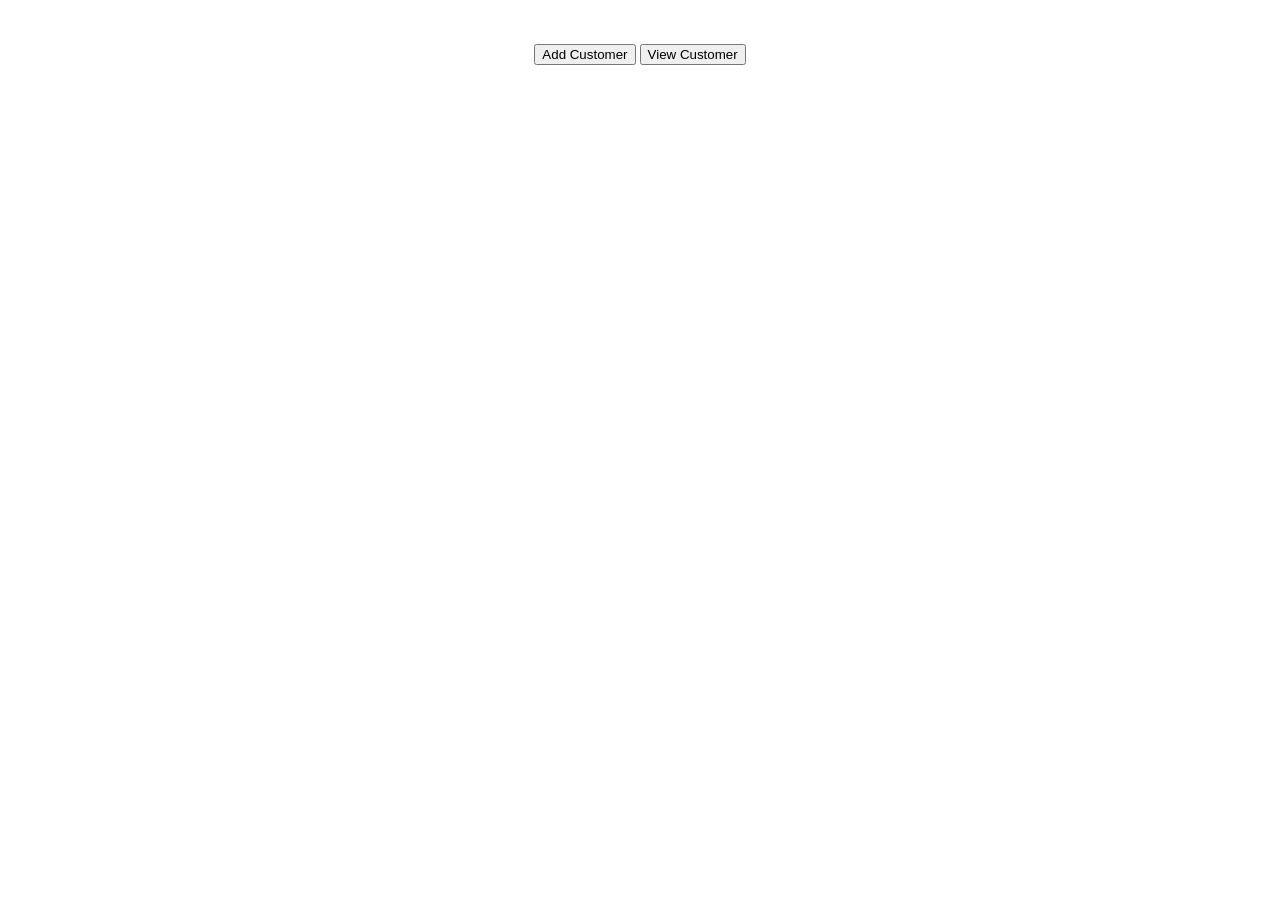
==== index.html @ 7ae75951 "jjj" ====
<!DOCTYPE html>
<html lang="en">
<head>
    <meta charset="UTF-8">
    <meta name="viewport" content="width=device-width, initial-scale=1.0">
    <title>Document</title>
</head>


<body>

    


<br><br> 

<center>
<a href="addCustomer.html"><button> Add Customer</button></a>
<a href="viewCustomer.html"><button> View Customer</button></a>
</center>











    <script src="style.js"></script>
</body>
</html>
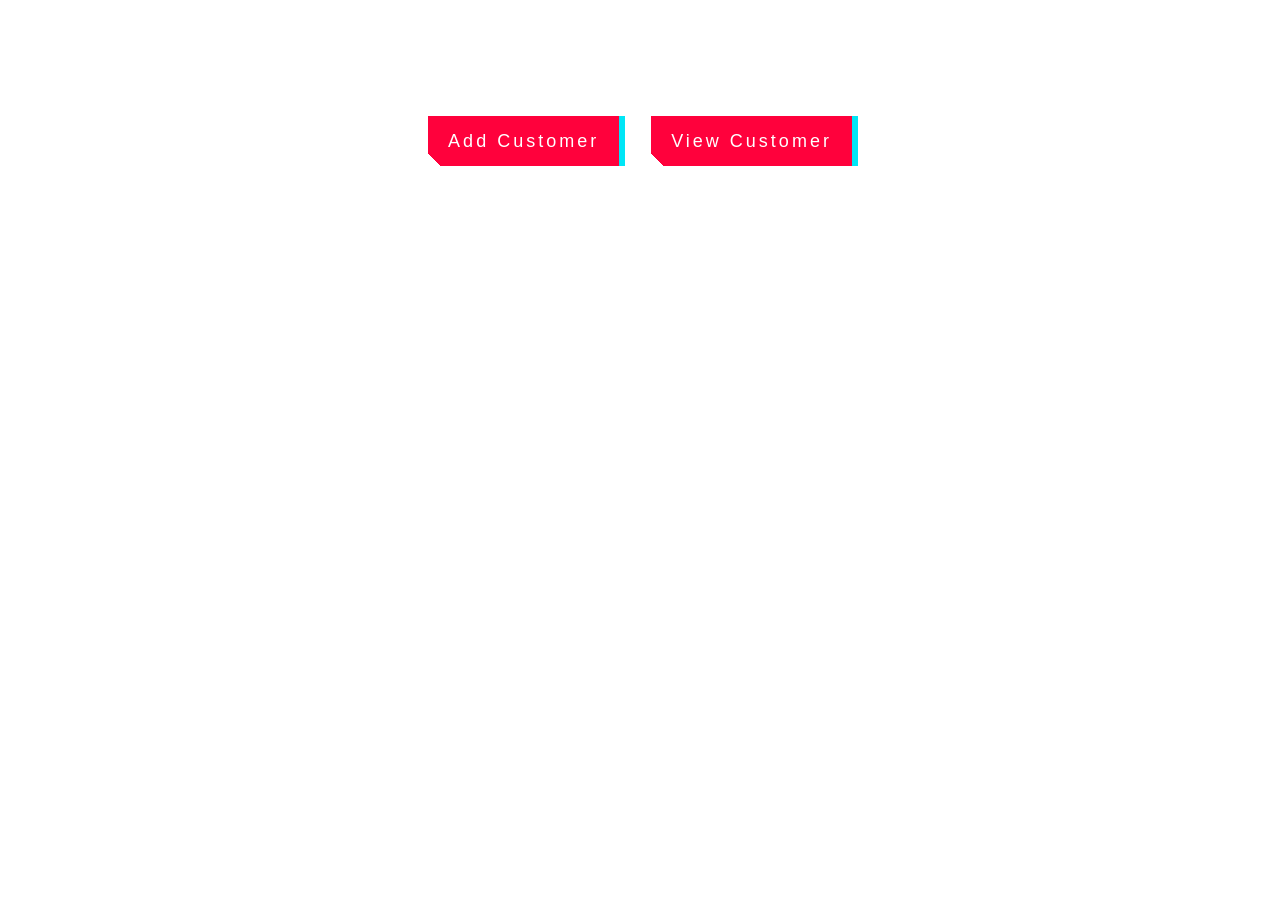
==== commit 6ac4e81d: "frfr" ====
--- a/index.html
+++ b/index.html
@@ -4,18 +4,21 @@
     <meta charset="UTF-8">
     <meta name="viewport" content="width=device-width, initial-scale=1.0">
     <title>Document</title>
+    <link rel="stylesheet" href="cssforindex.css">
+
 </head>
 
 
 <body>
 
     
+<br><br> <br><br><br><br>
+<center>
+<a href="addCustomer.html"><button> Add Customer</button></a>
+ &nbsp;&nbsp;&nbsp;&nbsp;&nbsp;&nbsp;
 
 
-<br><br> 
 
-<center>
-<a href="addCustomer.html"><button> Add Customer</button></a>
 <a href="viewCustomer.html"><button> View Customer</button></a>
 </center>
 
@@ -28,7 +31,6 @@
 
 
 
-
-    <script src="style.js"></script>
+    <script "model" src="style.js"></script>
 </body>
 </html>
--- a/cssforindex.css
+++ b/cssforindex.css
@@ -0,0 +1,116 @@
+/* From Uiverse.io by namecho */ 
+button,
+button::after {
+ padding: 16px 20px;
+ font-size: 18px;
+ background: linear-gradient(45deg, transparent 5%, #ff013c 5%);
+ border: 0;
+ color: #fff;
+ letter-spacing: 3px;
+ line-height: 1;
+ box-shadow: 6px 0px 0px #00e6f6;
+ outline: transparent;
+ position: relative;
+}
+
+button::after {
+ --slice-0: inset(50% 50% 50% 50%);
+ --slice-1: inset(80% -6px 0 0);
+ --slice-2: inset(50% -6px 30% 0);
+ --slice-3: inset(10% -6px 85% 0);
+ --slice-4: inset(40% -6px 43% 0);
+ --slice-5: inset(80% -6px 5% 0);
+ content: "HOVER ME";
+ display: block;
+ position: absolute;
+ top: 0;
+ left: 0;
+ right: 0;
+ bottom: 0;
+ background: linear-gradient(45deg, transparent 3%, #00e6f6 3%, #00e6f6 5%, #ff013c 5%);
+ text-shadow: -3px -3px 0px #f8f005, 3px 3px 0px #00e6f6;
+ clip-path: var(--slice-0);
+}
+
+button:hover::after {
+ animation: 1s glitch;
+ animation-timing-function: steps(2, end);
+}
+
+@keyframes glitch {
+ 0% {
+  clip-path: var(--slice-1);
+  transform: translate(-20px, -10px);
+ }
+
+ 10% {
+  clip-path: var(--slice-3);
+  transform: translate(10px, 10px);
+ }
+
+ 20% {
+  clip-path: var(--slice-1);
+  transform: translate(-10px, 10px);
+ }
+
+ 30% {
+  clip-path: var(--slice-3);
+  transform: translate(0px, 5px);
+ }
+
+ 40% {
+  clip-path: var(--slice-2);
+  transform: translate(-5px, 0px);
+ }
+
+ 50% {
+  clip-path: var(--slice-3);
+  transform: translate(5px, 0px);
+ }
+
+ 60% {
+  clip-path: var(--slice-4);
+  transform: translate(5px, 10px);
+ }
+
+ 70% {
+  clip-path: var(--slice-2);
+  transform: translate(-10px, 10px);
+ }
+
+ 80% {
+  clip-path: var(--slice-5);
+  transform: translate(20px, -10px);
+ }
+
+ 90% {
+  clip-path: var(--slice-1);
+  transform: translate(-10px, 0px);
+ }
+
+ 100% {
+  clip-path: var(--slice-1);
+  transform: translate(0);
+ }
+}
+
+
+
+
+
+
+
+
+
+
+
+
+
+
+
+
+
+
+
+
+
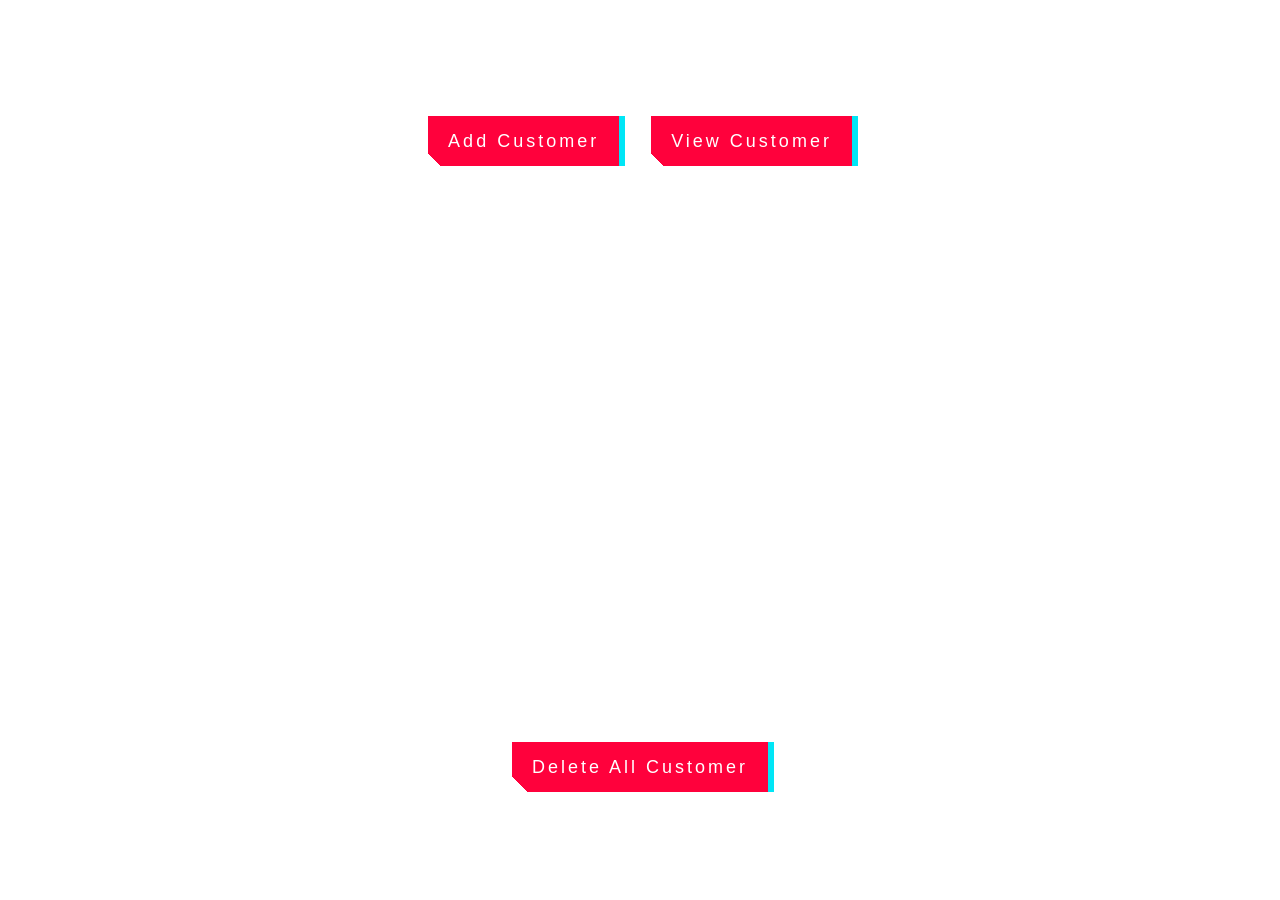
==== commit 579ed454: "fef" ====
--- a/index.html
+++ b/index.html
@@ -11,6 +11,12 @@
 
 <body>
 
+     
+
+
+
+
+
     
 <br><br> <br><br><br><br>
 <center>
@@ -20,6 +26,19 @@
 
 
 <a href="viewCustomer.html"><button> View Customer</button></a>
+
+<br><br><br><br><br><br><br><br><br> 
+<br><br><br><br><br><br><br><br><br> 
+<br><br><br><br><br><br><br><br><br> 
+<br><br><br>
+<br><br><br>
+
+
+
+
+<button type="button" class="delete-btn" onclick="clickdelete()">Delete All Customer</button>
+
+
 </center>
 
 
--- a/cssforindex.css
+++ b/cssforindex.css
@@ -114,3 +114,19 @@
 
 
 
+
+
+
+
+
+
+
+
+
+
+
+
+
+
+
+
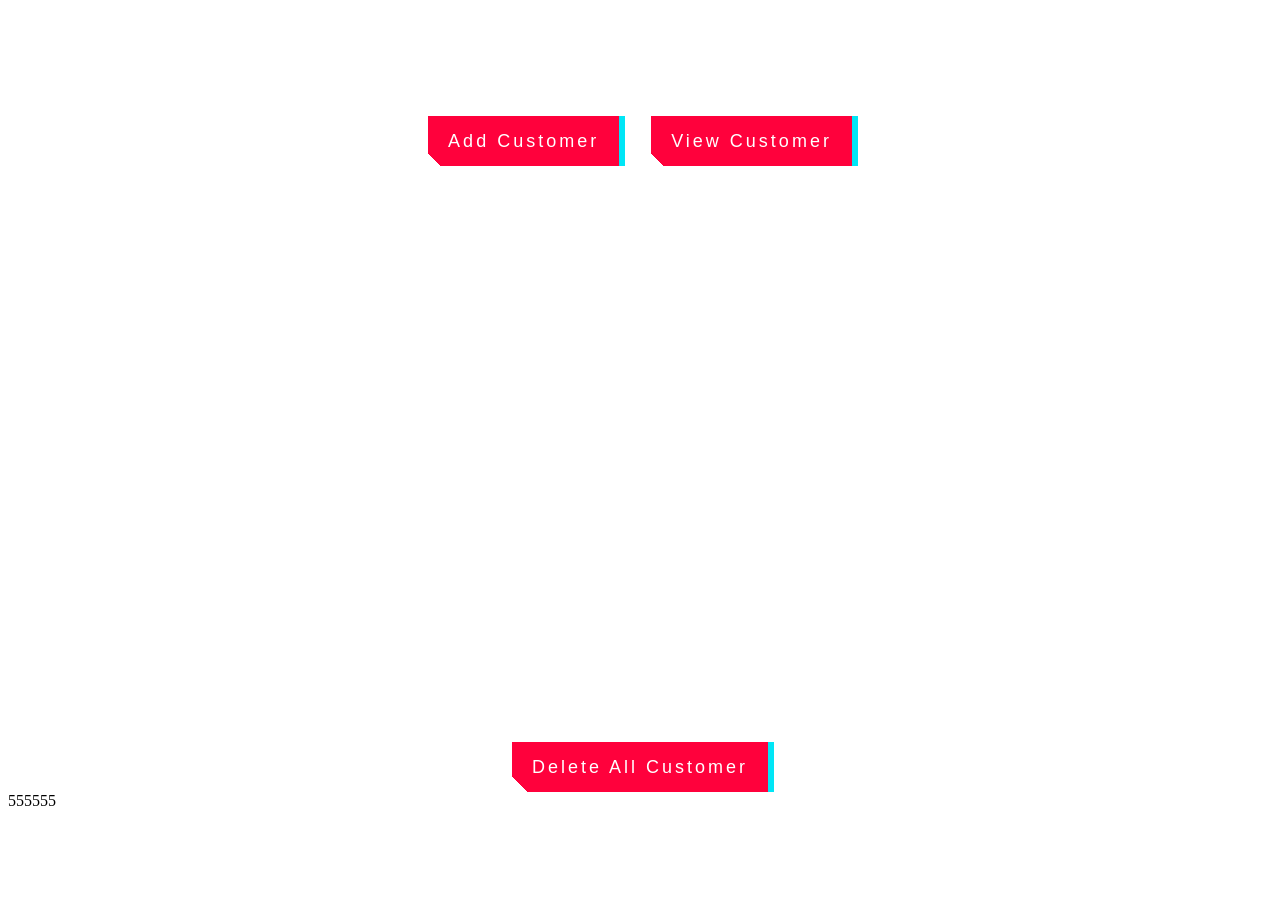
==== commit bc50200f: "efefefe" ====
--- a/index.html
+++ b/index.html
@@ -48,7 +48,7 @@
 
 
 
-
+555555
 
     <script "model" src="style.js"></script>
 </body>
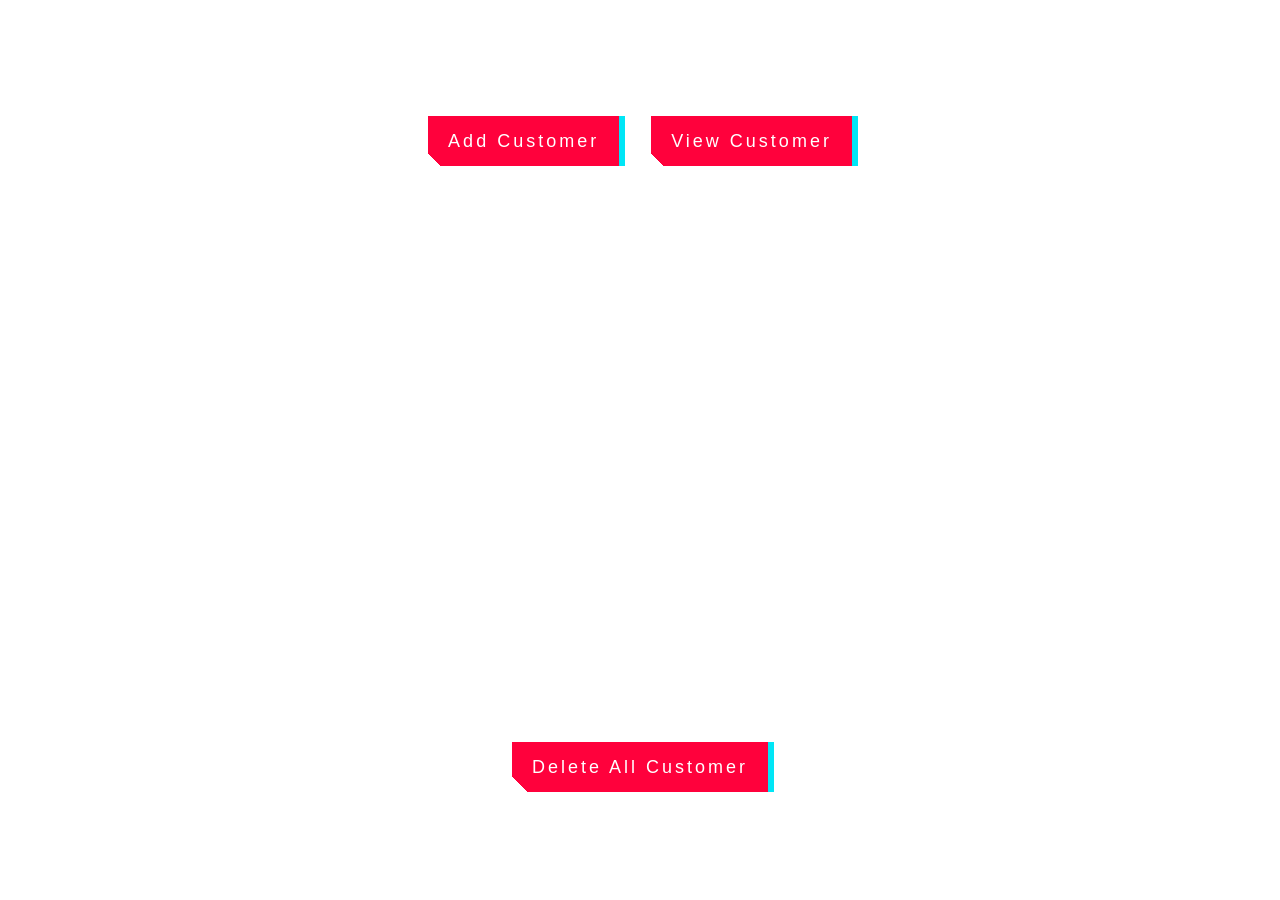
==== commit 94e58881: "gggr" ====
--- a/index.html
+++ b/index.html
@@ -1,5 +1,6 @@
 <!DOCTYPE html>
 <html lang="en">
+
 <head>
     <meta charset="UTF-8">
     <meta name="viewport" content="width=device-width, initial-scale=1.0">
@@ -11,35 +12,29 @@
 
 <body>
 
-     
+
+    <br><br> <br><br><br><br>
+    <center>
+        <a href="addCustomer.html"><button> Add Customer</button></a>
+        &nbsp;&nbsp;&nbsp;&nbsp;&nbsp;&nbsp;
+
+
+
+        <a href="viewCustomer.html"><button> View Customer</button></a>
+
+        <br><br><br><br><br><br><br><br><br>
+        <br><br><br><br><br><br><br><br><br>
+        <br><br><br><br><br><br><br><br><br>
+        <br><br><br>
+        <br><br><br>
 
 
 
 
-
-    
-<br><br> <br><br><br><br>
-<center>
-<a href="addCustomer.html"><button> Add Customer</button></a>
- &nbsp;&nbsp;&nbsp;&nbsp;&nbsp;&nbsp;
+        <button type="button" class="delete-btn" onclick="clickdelete()">Delete All Customer</button>
 
 
-
-<a href="viewCustomer.html"><button> View Customer</button></a>
-
-<br><br><br><br><br><br><br><br><br> 
-<br><br><br><br><br><br><br><br><br> 
-<br><br><br><br><br><br><br><br><br> 
-<br><br><br>
-<br><br><br>
-
-
-
-
-<button type="button" class="delete-btn" onclick="clickdelete()">Delete All Customer</button>
-
-
-</center>
+    </center>
 
 
 
@@ -48,8 +43,9 @@
 
 
 
-555555
+
 
     <script "model" src="style.js"></script>
 </body>
+
 </html>
